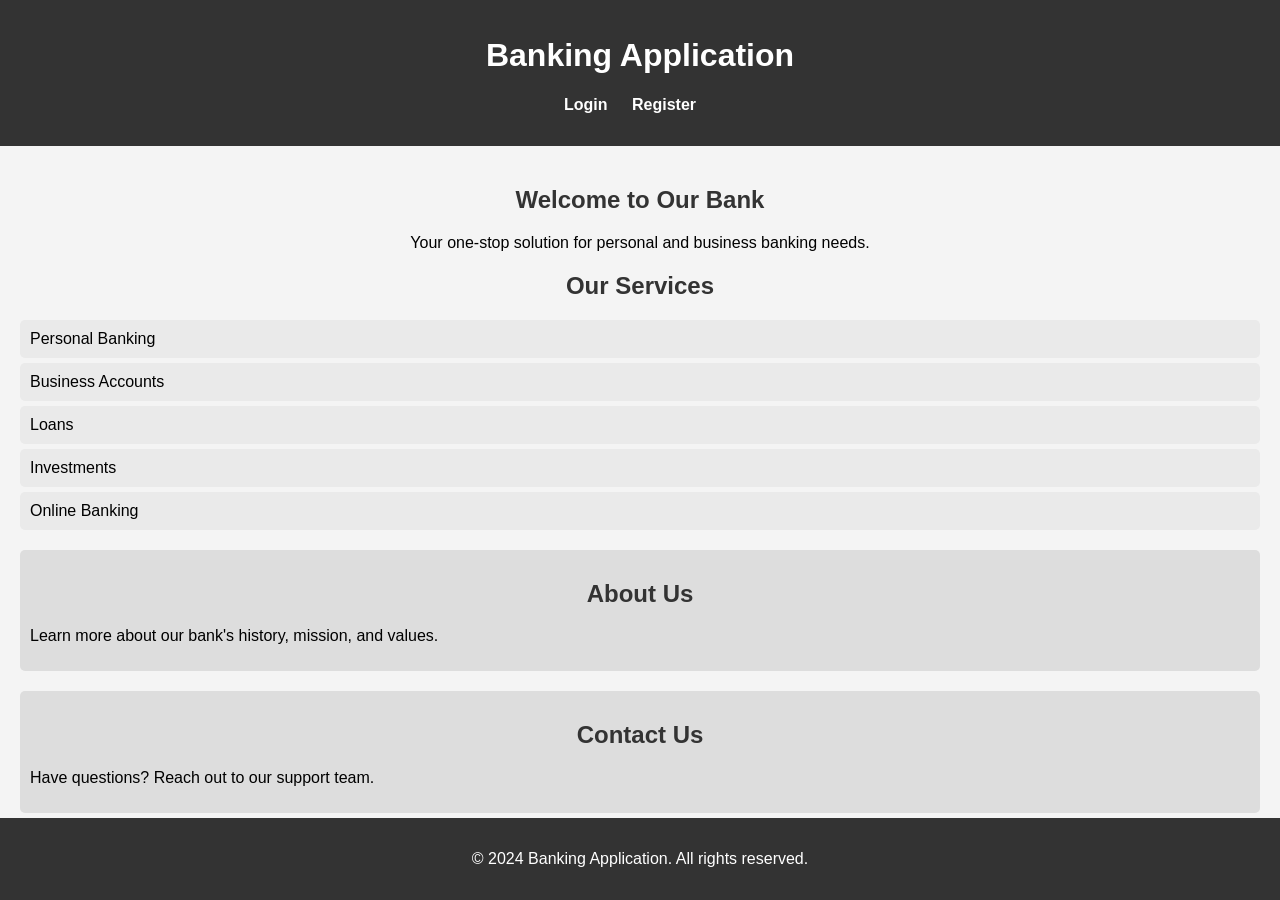
==== src/main/webapp/index.html @ 0064f859 "Initial commit" ====
<!DOCTYPE html>
<html lang="en">
<head>
    <meta charset="UTF-8">
    <title>Welcome to Our Banking App</title>
    <link rel="stylesheet" href="style.css">
</head>
<body>
    <header>
        <h1>Banking Application</h1>
        <nav>
            <ul>
                <li><a href="login.html">Login</a></li>
                <li><a href="register.html">Register</a></li>
            </ul>
        </nav>
    </header>
    <main>
        <section class="intro">
            <h2>Welcome to Our Bank</h2>
            <p>Your one-stop solution for personal and business banking needs.</p>
        </section>
        <section class="services">
            <h2>Our Services</h2>
            <ul>
                <li>Personal Banking</li>
                <li>Business Accounts</li>
                <li>Loans</li>
                <li>Investments</li>
                <li>Online Banking</li>
            </ul>
        </section>
        <section class="about">
            <h2>About Us</h2>
            <p>Learn more about our bank's history, mission, and values.</p>
        </section>
        <section class="contact">
            <h2>Contact Us</h2>
            <p>Have questions? Reach out to our support team.</p>
        </section>
    </main>
    <footer>
        <p>&copy; 2024 Banking Application. All rights reserved.</p>
    </footer>
</body>
</html>
---- src/main/webapp/style.css ----
@charset "UTF-8";

/* General Body Styles */
body {
    font-family: Arial, sans-serif;
    margin: 0;
    padding: 0;
    background-color: #f4f4f4;
}

/* Header Styles */
header {
    background-color: #333;
    color: white;
    padding: 1em 0;
    text-align: center;
}

/* Navigation Menu Styles */
nav ul {
    list-style-type: none;
    padding: 0;
}

nav ul li {
    display: inline;
    margin-right: 20px;
}

nav a {
    color: white;
    text-decoration: none;
    font-weight: bold;
}

/* Main Content Styles */
main {
    padding: 20px;
}

section {
    margin-bottom: 20px;
}

/* Intro Section Styles */
.intro {
    text-align: center;
}

/* Services Section Styles */
.services ul {
    list-style-type: none;
    padding: 0;
}

.services li {
    background-color: #eaeaea;
    margin-bottom: 5px;
    padding: 10px;
    border-radius: 5px;
}

/* About and Contact Section Styles */
.about, .contact {
    background-color: #ddd;
    padding: 10px;
    border-radius: 5px;
}

/* Footer Styles */
footer {
    background-color: #333;
    color: white;
    text-align: center;
    padding: 1em 0;
    position: fixed;
    bottom: 0;
    width: 100%;
}



.login-container, .transaction-container {
    width: 300px;
    margin: 50px auto;
    padding: 20px;
    background-color: white;
    border-radius: 5px;
    box-shadow: 0 0 10px rgba(0, 0, 0, 0.1);
}

h2 {
    text-align: center;
    color: #333;
}

form {
    display: flex;
    flex-direction: column;
}

input[type="text"], input[type="password"], input[type="number"], select {
    padding: 10px;
    margin: 10px 0;
    border: 1px solid #ddd;
    border-radius: 4px;
}

button {
    padding: 10px;
    border: none;
    border-radius: 4px;
    background-color: #5cb85c;
    color: white;
    cursor: pointer;
}

button:hover {
    background-color: #4cae4c;
}
/* Responsive Design for Smaller Screens */
@media (max-width: 600px) {
    nav ul li {
        display: block;
        margin-bottom: 10px;
    }

    nav ul {
        text-align: center;
    }

    .services li, .about, .contact {
        width: auto;
    }
}
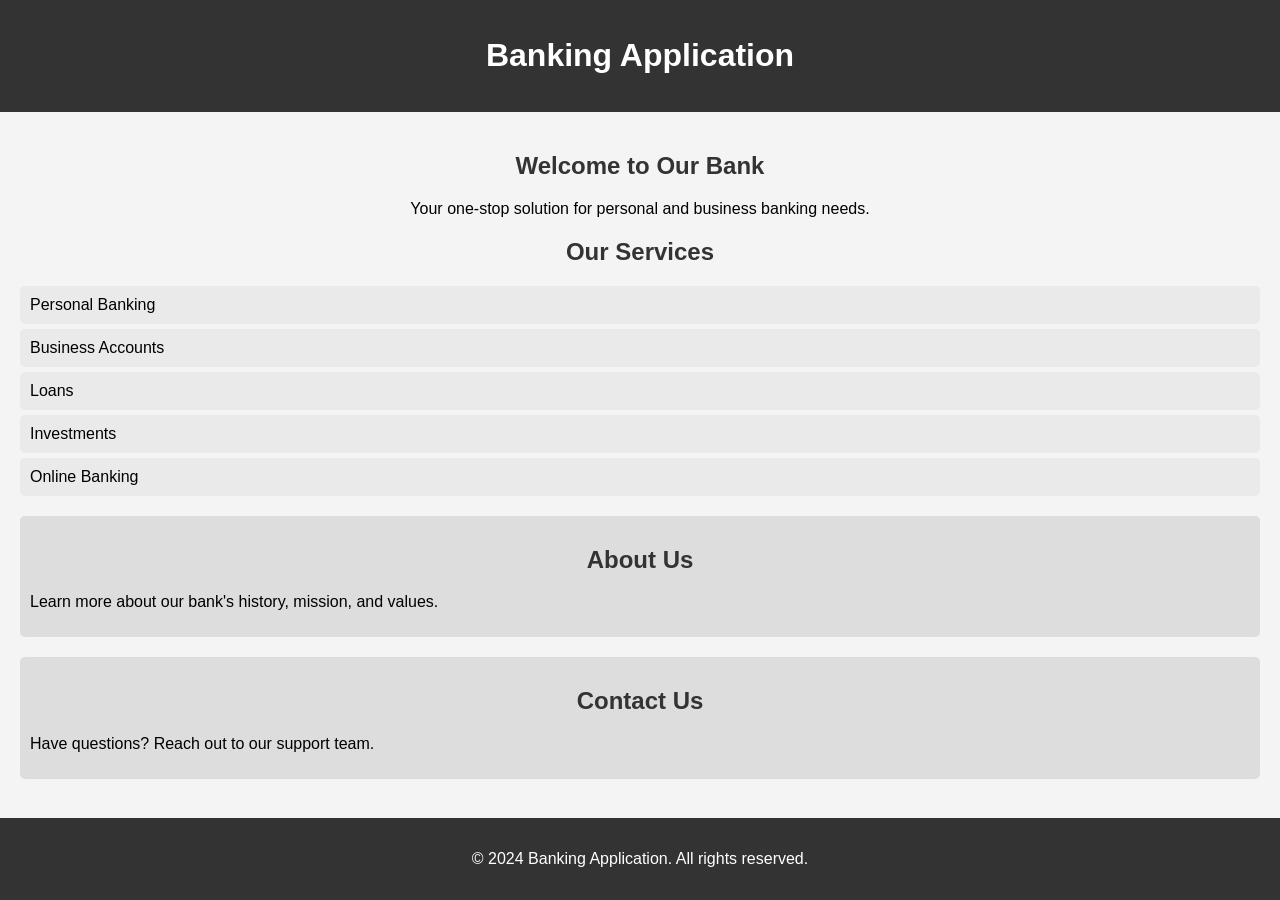
==== commit dec99f94: "added required files" ====
--- a/src/main/webapp/index.html
+++ b/src/main/webapp/index.html
@@ -10,8 +10,8 @@
         <h1>Banking Application</h1>
         <nav>
             <ul>
-                <li><a href="login.html">Login</a></li>
-                <li><a href="register.html">Register</a></li>
+<!--                 <li><a href="login.html">Login</a></li>
+                <li><a href="register.html">Register</a></li> -->
             </ul>
         </nav>
     </header>
